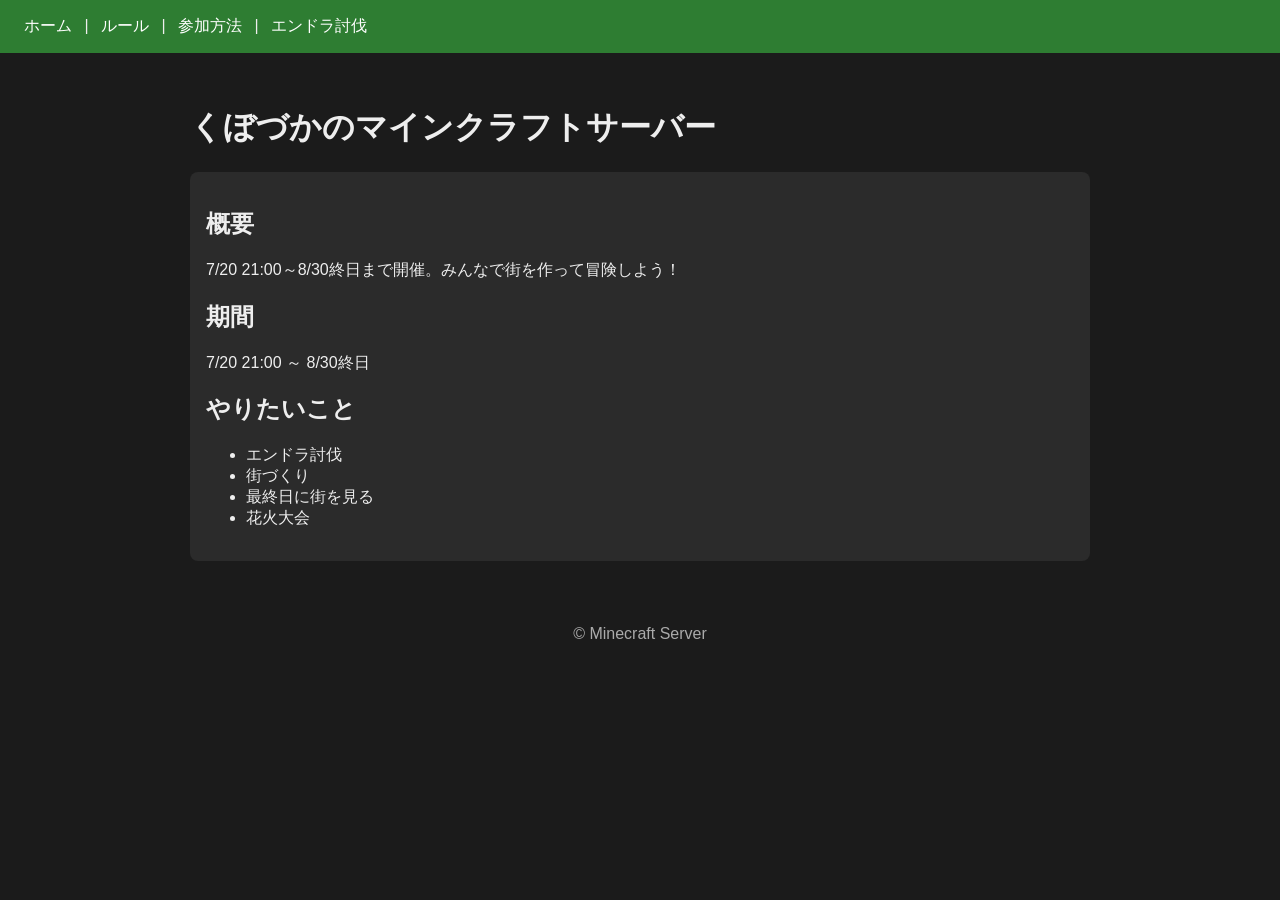
==== index.html @ 8a32714f "Add files via upload" ====
<!doctype html><html lang="ja"><head><meta charset="utf-8"><meta name="viewport" content="width=device-width,initial-scale=1"><link rel="stylesheet" href="css/style.css"><script defer src="js/script.js"></script><title>index.html</title></head><body><header><nav><a href="index.html">ホーム</a> | <a href="rules.html">ルール</a> | <a href="join.html">参加方法</a> | <a href="enderdragon.html">エンドラ討伐</a></nav></header><main><h1>くぼづかのマインクラフトサーバー</h1><div class='card'><h2>概要</h2><p>7/20 21:00～8/30終日まで開催。みんなで街を作って冒険しよう！</p><h2>期間</h2><p>7/20 21:00 ～ 8/30終日</p><h2>やりたいこと</h2><ul><li>エンドラ討伐</li><li>街づくり</li><li>最終日に街を見る</li><li>花火大会</li></ul></div></main><footer>© Minecraft Server</footer></body></html>
---- css/style.css ----
body{font-family:Arial,sans-serif;background:#1b1b1b;color:#eee;margin:0}header{background:#2e7d32;padding:1rem;position:sticky;top:0}nav a{color:#fff;margin:.5rem;text-decoration:none}main{max-width:900px;margin:auto;padding:2rem}.card{background:#2b2b2b;padding:1rem;border-radius:8px;margin:1rem 0}footer{text-align:center;padding:1rem;color:#aaa}
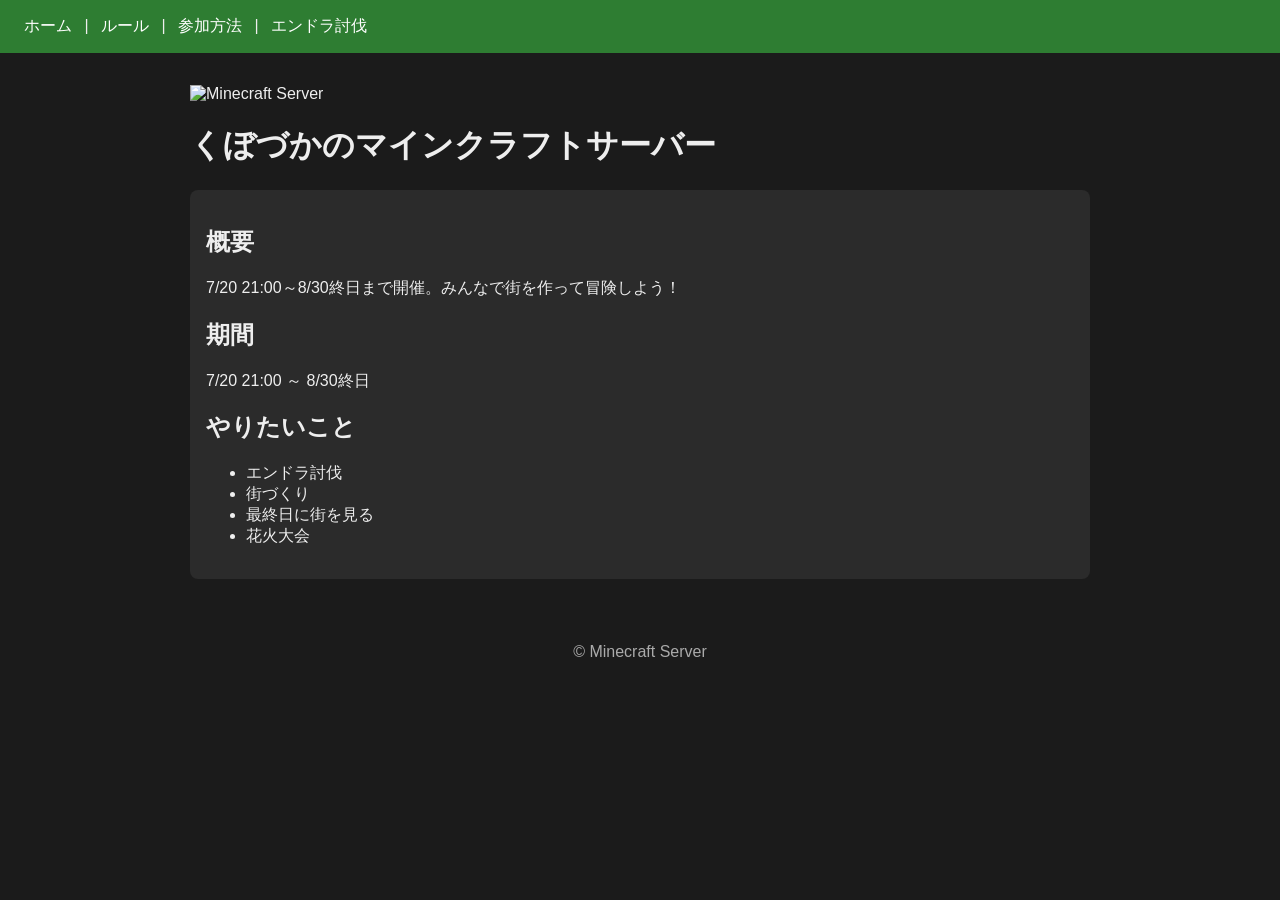
==== commit 929a1d3b: "Update index.html" ====
--- a/index.html
+++ b/index.html
@@ -1 +1,28 @@
-<!doctype html><html lang="ja"><head><meta charset="utf-8"><meta name="viewport" content="width=device-width,initial-scale=1"><link rel="stylesheet" href="css/style.css"><script defer src="js/script.js"></script><title>index.html</title></head><body><header><nav><a href="index.html">ホーム</a> | <a href="rules.html">ルール</a> | <a href="join.html">参加方法</a> | <a href="enderdragon.html">エンドラ討伐</a></nav></header><main><h1>くぼづかのマインクラフトサーバー</h1><div class='card'><h2>概要</h2><p>7/20 21:00～8/30終日まで開催。みんなで街を作って冒険しよう！</p><h2>期間</h2><p>7/20 21:00 ～ 8/30終日</p><h2>やりたいこと</h2><ul><li>エンドラ討伐</li><li>街づくり</li><li>最終日に街を見る</li><li>花火大会</li></ul></div></main><footer>© Minecraft Server</footer></body></html>+<!doctype html><html lang="ja"><head><meta charset="utf-8"><meta name="viewport" content="width=device-width,initial-scale=1"><link rel="stylesheet" href="css/style.css"><script defer src="js/script.js"></script><title>index.html</title></head><body><header><nav><a href="index.html">ホーム</a> | <a href="rules.html">ルール</a> | <a href="join.html">参加方法</a> | <a href="enderdragon.html">エンドラ討伐</a></nav></header>
+  <main>
+
+    <section class="hero">
+        <img src="assets/images/top.png" alt="Minecraft Server">
+    </section>
+
+    <h1>くぼづかのマインクラフトサーバー</h1>
+
+    <div class="card">
+        <h2>概要</h2>
+        <p>7/20 21:00～8/30終日まで開催。みんなで街を作って冒険しよう！</p>
+
+        <h2>期間</h2>
+        <p>7/20 21:00 ～ 8/30終日</p>
+
+        <h2>やりたいこと</h2>
+
+        <ul>
+            <li>エンドラ討伐</li>
+            <li>街づくり</li>
+            <li>最終日に街を見る</li>
+            <li>花火大会</li>
+        </ul>
+    </div>
+
+</main>
+  <footer>© Minecraft Server</footer></body></html>
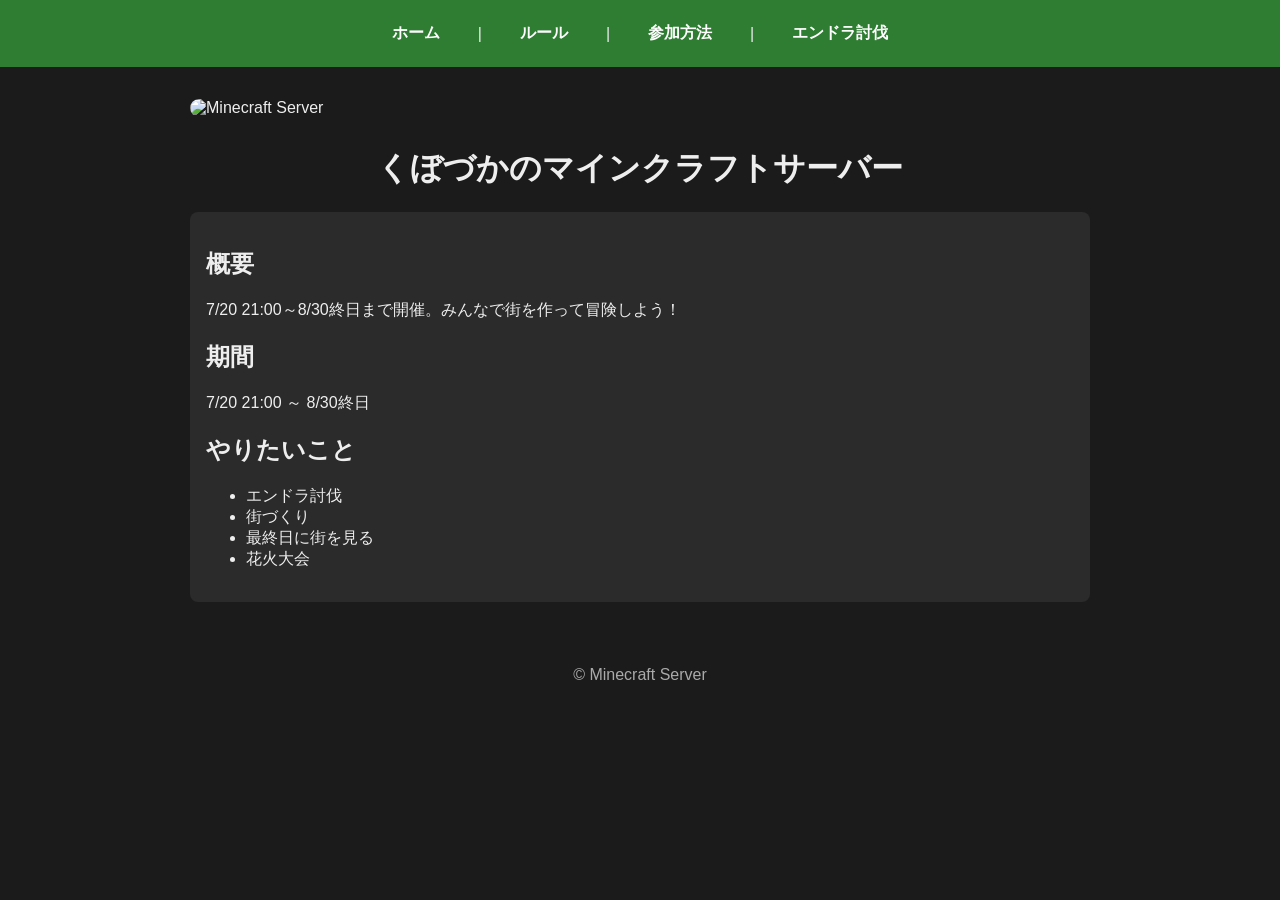
==== commit 060ca614: "Update index.html" ====
--- a/index.html
+++ b/index.html
@@ -2,7 +2,7 @@
   <main>
 
     <section class="hero">
-        <img src="assets/images/top.png" alt="Minecraft Server">
+        <img src="images/top.png" alt="Minecraft Server">
     </section>
 
     <h1>くぼづかのマインクラフトサーバー</h1>
--- a/css/style.css
+++ b/css/style.css
@@ -1 +1,52 @@
-body{font-family:Arial,sans-serif;background:#1b1b1b;color:#eee;margin:0}header{background:#2e7d32;padding:1rem;position:sticky;top:0}nav a{color:#fff;margin:.5rem;text-decoration:none}main{max-width:900px;margin:auto;padding:2rem}.card{background:#2b2b2b;padding:1rem;border-radius:8px;margin:1rem 0}footer{text-align:center;padding:1rem;color:#aaa}+body{font-family:Arial,sans-serif;background:#1b1b1b;color:#eee;margin:0}header{background:#2e7d32;padding:1rem;position:sticky;top:0}nav a{color:#fff;margin:.5rem;text-decoration:none}main{max-width:900px;margin:auto;padding:2rem}.card{background:#2b2b2b;padding:1rem;border-radius:8px;margin:1rem 0}footer{text-align:center;padding:1rem;color:#aaa}
+
+/* ヘッダー */
+
+header{
+    background:#2e7d32;
+    padding:15px 0;
+    position:sticky;
+    top:0;
+    z-index:100;
+}
+
+/* メニューを中央寄せ */
+
+nav{
+    display:flex;
+    justify-content:center;
+    align-items:center;
+    gap:30px;
+    flex-wrap:wrap;
+}
+
+nav a{
+    color:white;
+    text-decoration:none;
+    font-weight:bold;
+    transition:.3s;
+}
+
+nav a:hover{
+    color:#9cff6d;
+}
+
+/* TOP画像 */
+
+.hero{
+    margin-bottom:30px;
+}
+
+.hero img{
+    width:100%;
+    max-height:500px;
+    object-fit:cover;
+    display:block;
+    border-radius:10px;
+}
+
+/* タイトル */
+
+h1{
+    text-align:center;
+}
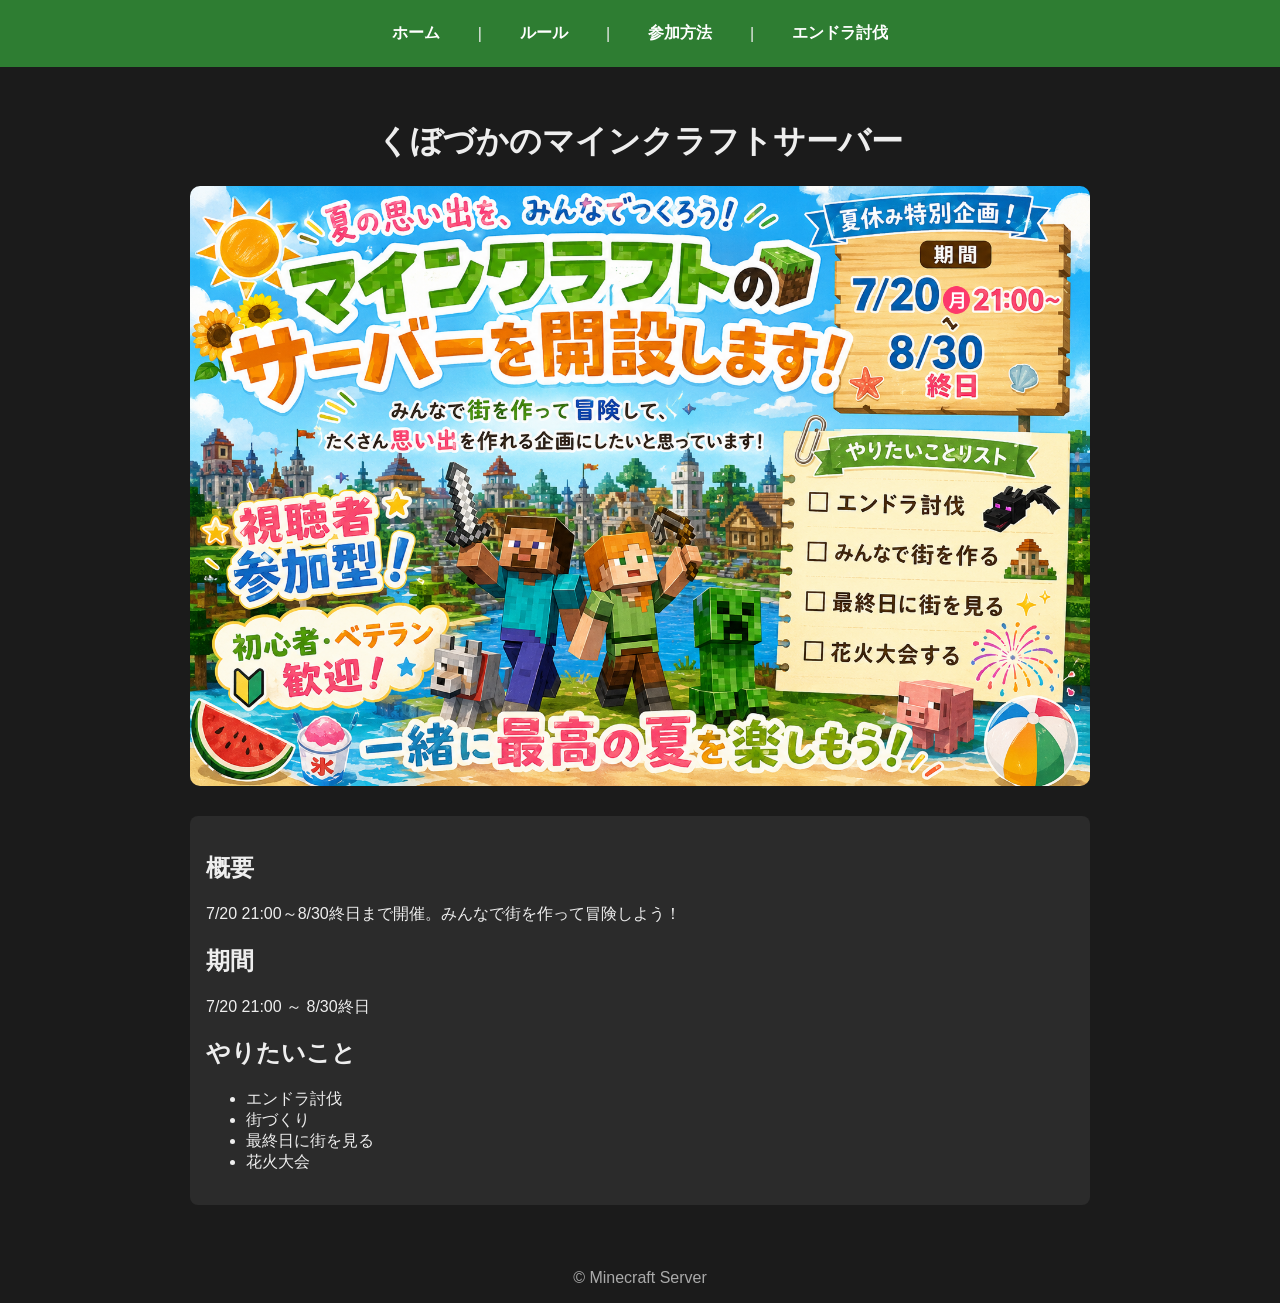
==== commit 3bd0dceb: "Update index.html" ====
--- a/index.html
+++ b/index.html
@@ -1,11 +1,11 @@
 <!doctype html><html lang="ja"><head><meta charset="utf-8"><meta name="viewport" content="width=device-width,initial-scale=1"><link rel="stylesheet" href="css/style.css"><script defer src="js/script.js"></script><title>index.html</title></head><body><header><nav><a href="index.html">ホーム</a> | <a href="rules.html">ルール</a> | <a href="join.html">参加方法</a> | <a href="enderdragon.html">エンドラ討伐</a></nav></header>
   <main>
-
+ <h1>くぼづかのマインクラフトサーバー</h1>
     <section class="hero">
-        <img src="images/top.png" alt="Minecraft Server">
+        <img src="image/top.png" alt="Minecraft Server">
     </section>
 
-    <h1>くぼづかのマインクラフトサーバー</h1>
+   
 
     <div class="card">
         <h2>概要</h2>
--- a/css/style.css
+++ b/css/style.css
@@ -39,7 +39,6 @@
 
 .hero img{
     width:100%;
-    max-height:500px;
     object-fit:cover;
     display:block;
     border-radius:10px;
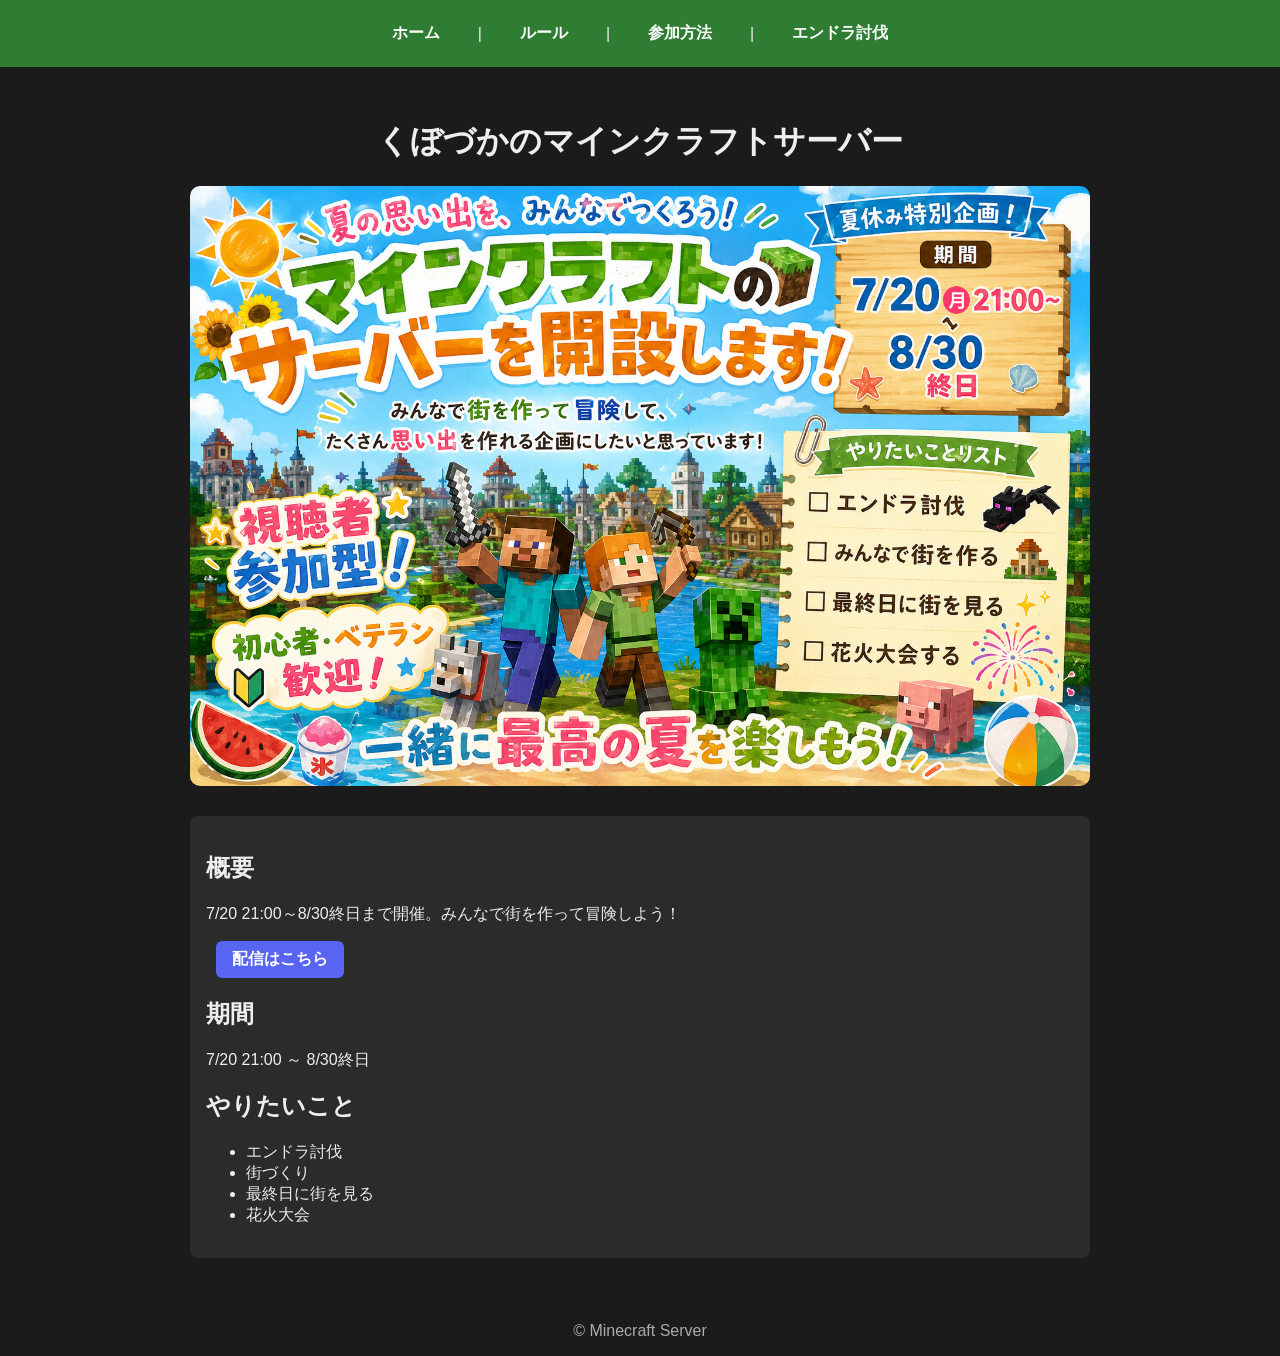
==== commit 11596ab7: "Update index.html" ====
--- a/index.html
+++ b/index.html
@@ -10,6 +10,10 @@
     <div class="card">
         <h2>概要</h2>
         <p>7/20 21:00～8/30終日まで開催。みんなで街を作って冒険しよう！</p>
+
+        <a class="btn" href="https://www.twitch.tv/kubozuka_k" target="_blank" rel="noopener noreferrer">
+          配信はこちら
+        </a>
 
         <h2>期間</h2>
         <p>7/20 21:00 ～ 8/30終日</p>
--- a/css/style.css
+++ b/css/style.css
@@ -37,11 +37,11 @@
     margin-bottom:30px;
 }
 
-.hero img{
-    width:100%;
-    object-fit:cover;
-    display:block;
-    border-radius:10px;
+.hero img {
+    width: 100%;
+    height: auto;
+    display: block;
+    border-radius: 10px;
 }
 
 /* タイトル */
@@ -49,3 +49,24 @@
 h1{
     text-align:center;
 }
+
+.btn {
+    display: inline-block;
+    margin-left: 10px;
+    padding: 8px 16px;
+    background-color: #5865F2; /* Discordカラー */
+    color: #fff;
+    text-decoration: none;
+    border-radius: 6px;
+    font-weight: bold;
+    transition: background-color 0.3s, transform 0.2s;
+}
+
+.btn:hover {
+    background-color: #4752C4;
+    transform: translateY(-2px);
+}
+
+.btn:active {
+    transform: translateY(0);
+}
